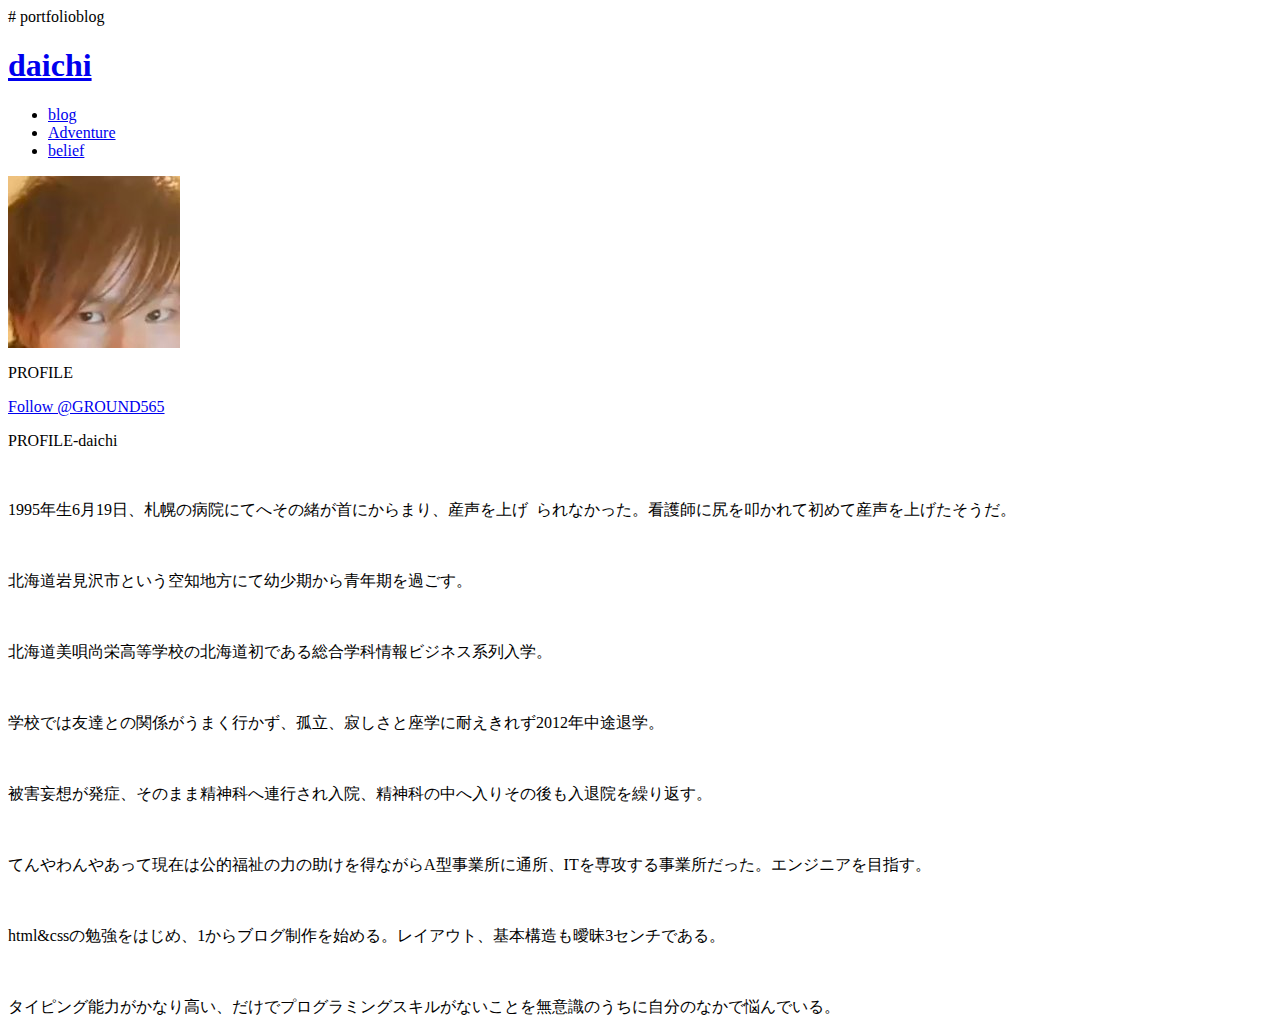
==== index.html @ c65853a5 "Update index.html" ====
# portfolioblog
<!DOCTYPE html>
<HTML lang="ja">
<head>
  <meta charset="utf-8">
  <title>daichi</title>
  <link rel="stylesheet" href="css/style.css">
</head>
<!--↓wrapper↓-->
<body>
<header>
<!-- ↓header↓ -->
<header>
  <div class="header">
    <div class="top-text">
      <h1 class="top"><a href="index.html">daichi</a></h1>
    </div>
        <div class="navigation">
          <nav>
            <ul>  
              <li class="btn"><a href="blog.html" name="blog" target="_self">blog</a></li>
              <li class="btn"><a href="Adventure.html" name="冒険記" target="_self">Adventure</a></li>
              <li class="btn"><a href="belief.html" name="信念" target="_self">belief</a></li>
            </ul>
          </nav>
        </div>
    </div>
  </header>
<!--main-->
  <div class="container main">
    <div class="search">
      <!-- 記事検索機能をつけます -->
    </div>
    <div class="plofile">
          <img class="plofile-img" src="daichi.jpg" alt="大地プロフィール画像">
          <p>PROFILE</p>
          <a href="https://twitter.com/GROUND565?ref_src=twsrc%5Etfw" class="twitter-follow-button" data-show-count="false">Follow @GROUND565</a><script async src="https://platform.twitter.com/widgets.js" charset="utf-8"></script>
          <p>PROFILE-daichi&nbsp;&nbsp;</p><br>
          <p>1995年生6月19日、札幌の病院にてへその緒が首にからまり、産声を上げ&nbsp;&nbsp;られなかった。看護師に尻を叩かれて初めて産声を上げたそうだ。</p><br>
          <p>北海道岩見沢市という空知地方にて幼少期から青年期を過ごす。</p><br>
          <p>北海道美唄尚栄高等学校の北海道初である総合学科情報ビジネス系列入学。</p><br>
          <p>学校では友達との関係がうまく行かず、孤立、寂しさと座学に耐えきれず2012年中途退学。<p><br>
          <p>被害妄想が発症、そのまま精神科へ連行され入院、精神科の中へ入りその後も入退院を繰り返す。<p><br>
          <p>てんやわんやあって現在は公的福祉の力の助けを得ながらA型事業所に通所、ITを専攻する事業所だった。エンジニアを目指す。<p><br>
          <p>html&cssの勉強をはじめ、1からブログ制作を始める。レイアウト、基本構造も曖昧3センチである。<p><br>
          <p>タイピング能力がかなり高い、だけでプログラミングスキルがないことを無意識のうちに自分のなかで悩んでいる。</p>
    </div>
      
<body>
</html>
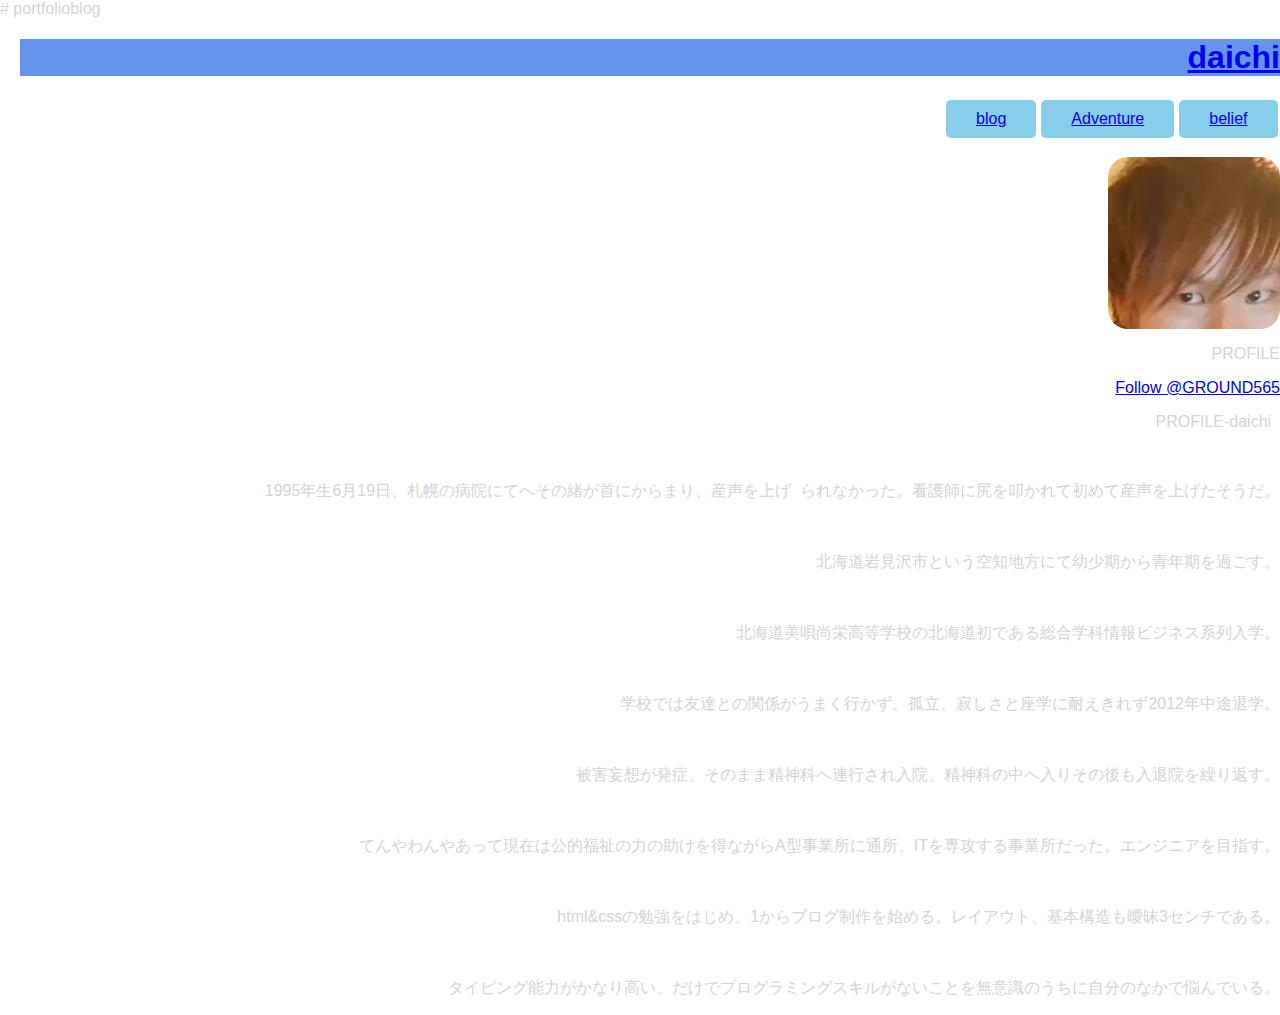
==== commit 6da2c110: "Update index.html" ====
--- a/index.html
+++ b/index.html
@@ -4,7 +4,7 @@
 <head>
   <meta charset="utf-8">
   <title>daichi</title>
-  <link rel="stylesheet" href="css/style.css">
+  <link rel="stylesheet" href="style.css">
 </head>
 <!--↓wrapper↓-->
 <body>
--- a/style.css
+++ b/style.css
@@ -0,0 +1,56 @@
+@@charset "UTF-8";
+
+*{
+  margin: 0px;
+  padding: 0px;
+  box-sizing: border-box;
+}
+
+body{
+  font-family: sans-serif;
+  font-size: 16px;
+  color: #D3D3D3;
+  margin: 0px;
+  padding: 0px;
+}
+
+header{
+  text-align:right;
+}
+
+.top{
+  background-color:#6495ED;
+  margin-left:20px;
+}
+
+img{
+  border-radius:20px;
+}
+
+.header{
+}
+
+.container header{
+}
+
+ul{
+  list-style: none;
+  display:flex;
+  justify-content: flex-end;
+  padding-left:700px; /*  ポジションを右側に置きたい */
+}
+
+li{
+
+}
+
+.btn{
+  padding:10px 30px;
+  margin:2.5px;
+
+  background-color: rgba(135, 206, 235,1);
+  border-radius: 5px;
+
+  text-align: center;
+  color:white;
+}
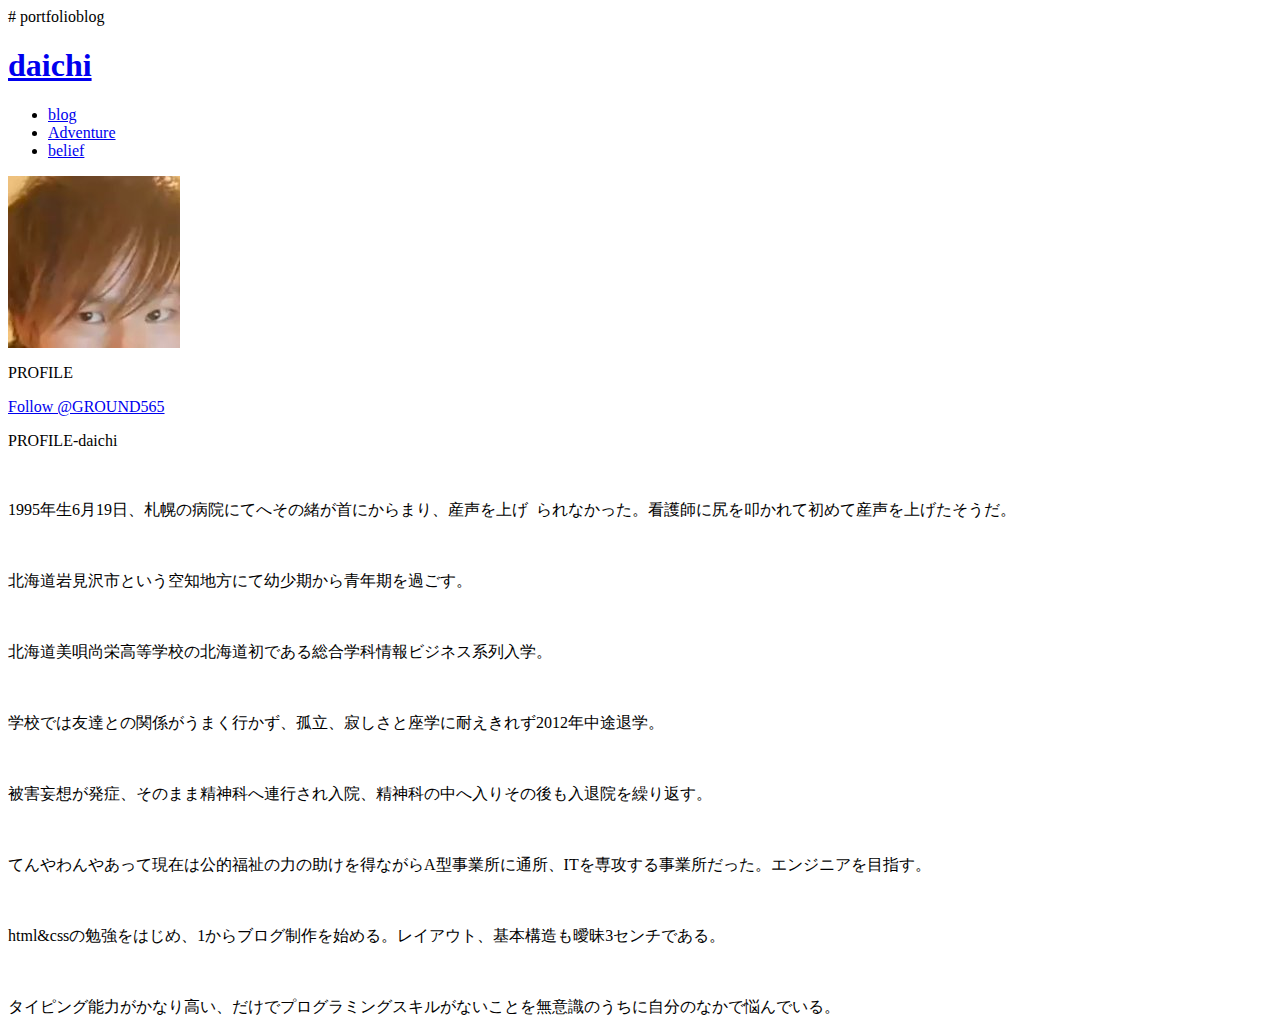
==== commit 41737859: "Update index.html" ====
--- a/index.html
+++ b/index.html
@@ -4,7 +4,7 @@
 <head>
   <meta charset="utf-8">
   <title>daichi</title>
-  <link rel="stylesheet" href="style.css">
+<link rel="stylesheet" href="https://ground565/.github.io/GitHubportfolioblog/style.css"/>
 </head>
 <!--↓wrapper↓-->
 <body>
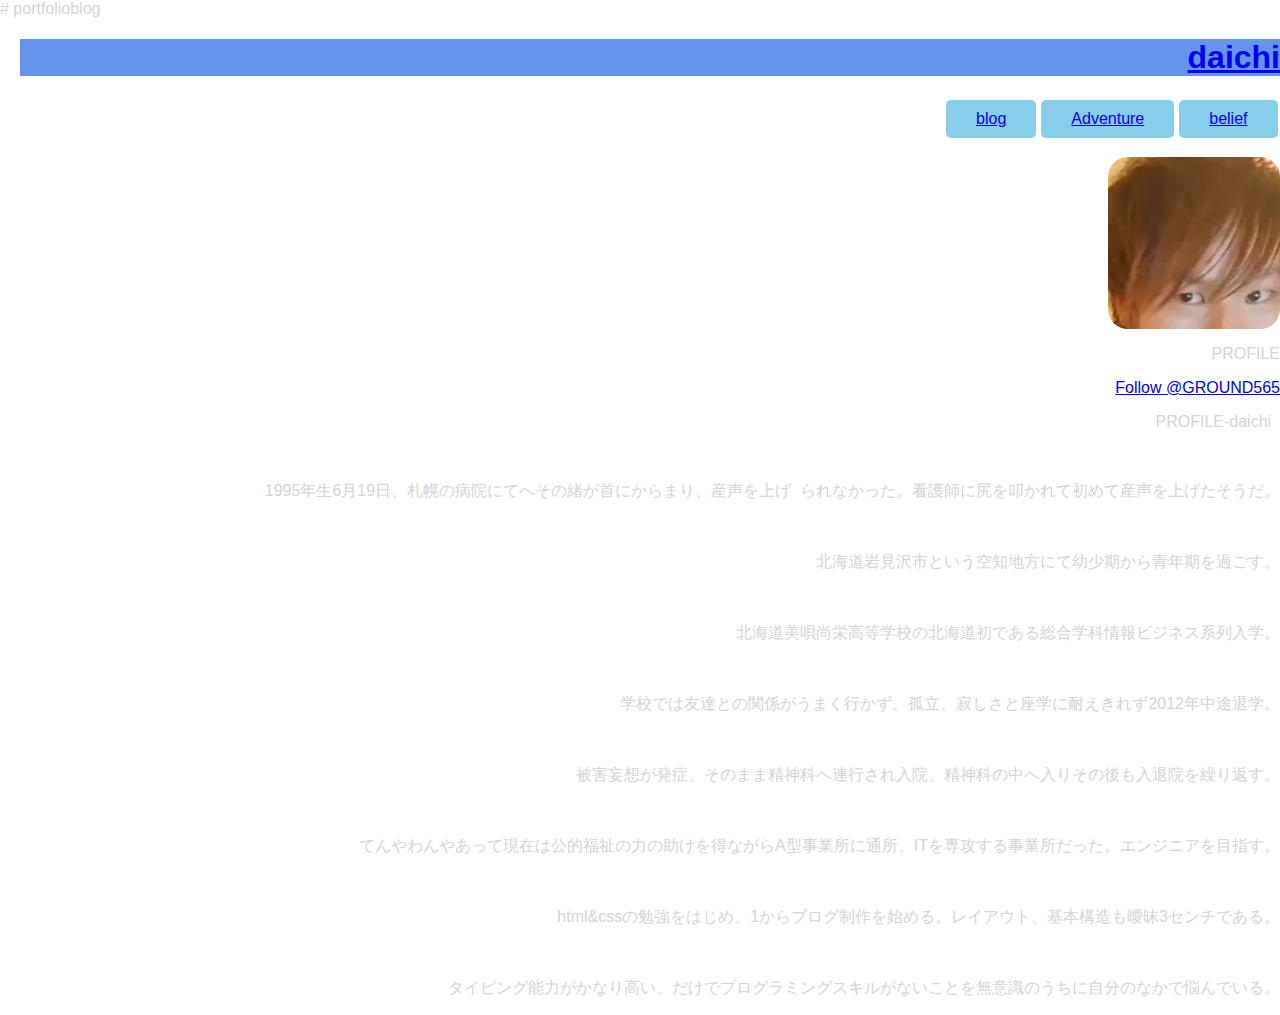
==== commit 154970d8: "Update index.html" ====
--- a/index.html
+++ b/index.html
@@ -4,7 +4,7 @@
 <head>
   <meta charset="utf-8">
   <title>daichi</title>
-<link rel="stylesheet" href="https://ground565/.github.io/GitHubportfolioblog/style.css"/>
+<link rel="stylesheet" href="https://ground565.github.io/portfolioblog/style.css"/>
 </head>
 <!--↓wrapper↓-->
 <body>
